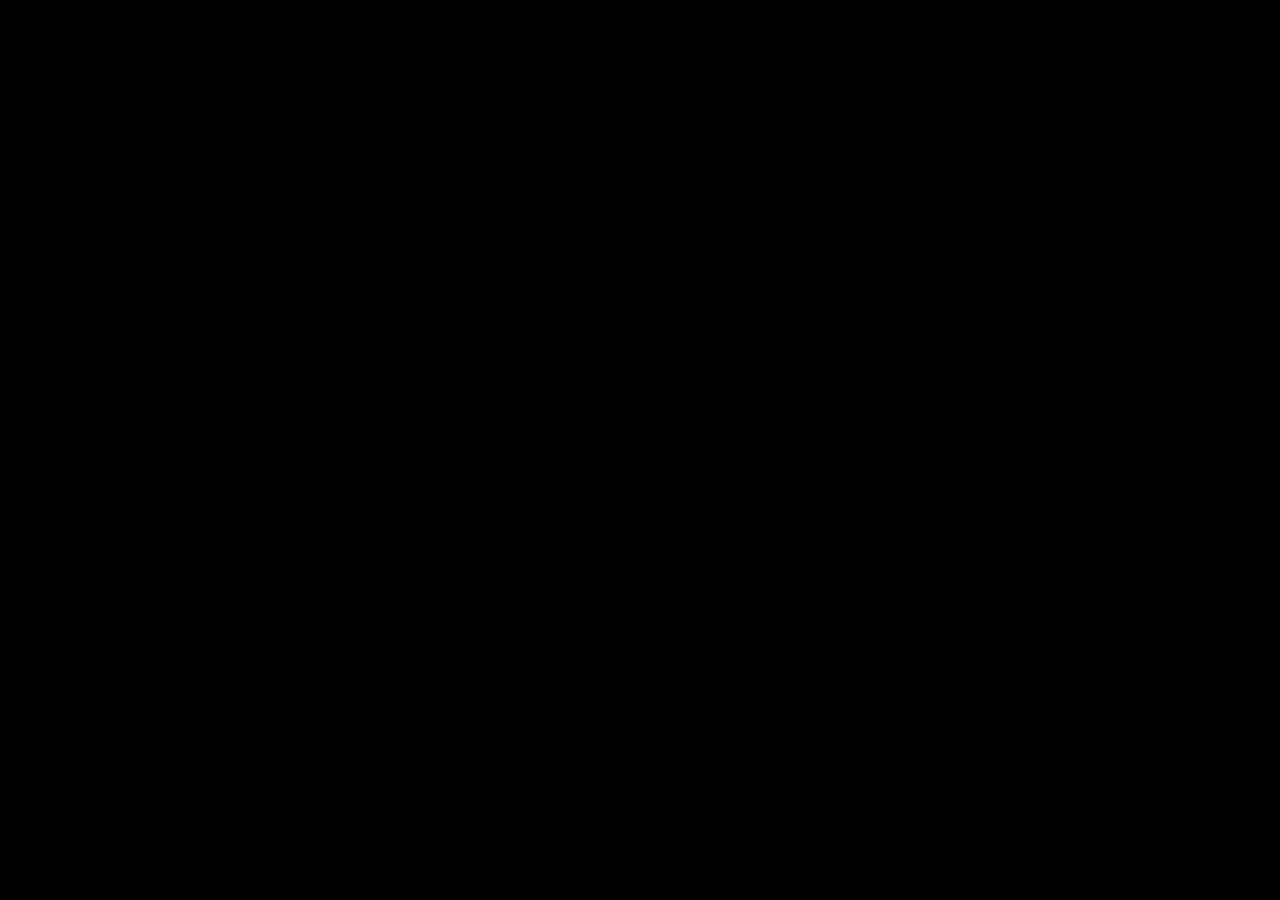
==== movies.html @ e5e69dca "fixade till Fiaxde så att min pumpa länkar till nästa html sida" ====
<!DOCTYPE html>
<html lang="en">
<head>

    <link rel="stylesheet" href="css/style.css">
    <meta charset="UTF-8">
    <meta name="viewport" content="width=device-width, initial-scale=1.0">
    <title>Document</title>
</head>
<body>
    
    
</body>
</html>
---- css/style.css ----
body {
    background-color: black;
    margin: 0px;
    height: 100vh;
    overflow: hidden;
    
}


#parent {
    display: grid;
    height: 100%;
    grid-template-columns: 33% 34% 33%;
    grid-template-rows: 20vh 1fr 1fr 10vh;
    grid-template-areas:
        "hd hd hd"
        "as mn nv"
        "as mn se"
        "ft ft ft";
}

#pumpi {
    width: 400px;
}

#connect {
height: 400px;
width: 400px;

}

#skel {
    width: 300px;
}

#sweeper {
    display: flex;
    background-color: black;
    height: 50px;
    width: 150px;
    justify-content: center;
    align-items: center;
    border-radius: 15px;
}

a#knapp {
    margin: 5px;
    color: white;
    font-size: 30px;
    text-decoration: none;
}

a{
    margin: 0;
}


h1 {
    font-size: 200px;
}

h2 {
    display: flex;
    
    font-size: 50px;
    margin: 10px;
    
}

h3 {
    font-size: 40px;
    margin: 0px;
}


#lyrics {

    width: 300px;
    margin: 10px;

}


li {
    font-size: 30px;
    margin: 15px
}

header {
    display: flex;
    grid-area: hd;
    background-color: orangered;
    margin: 10px;
    justify-content: center;
    align-items: center;

}

aside {
    display: flex;
    grid-area: as;
    background-color: orangered;
    margin: 10px;
    font-size: 20px;
    align-items: stretch;
 
}

main {

    display: flex;
    grid-area: mn;
    background-color: orangered;
    margin: 10px;
    align-items: center;
    flex-direction: column;
    justify-content: space-evenly;
}

nav {

    display: flex;
    grid-area: nv;
    background-color: orangered;
    margin: 10px;
    flex-direction: column;
    justify-content: space-between;
    
}

section {
    grid-area: se;
    background-color: orangered;
    margin: 10px;
}

footer {
    grid-area: ft;
    background-color: orangered;
    margin: 10px;
    background-image: url("..img/yard.jpg");
}
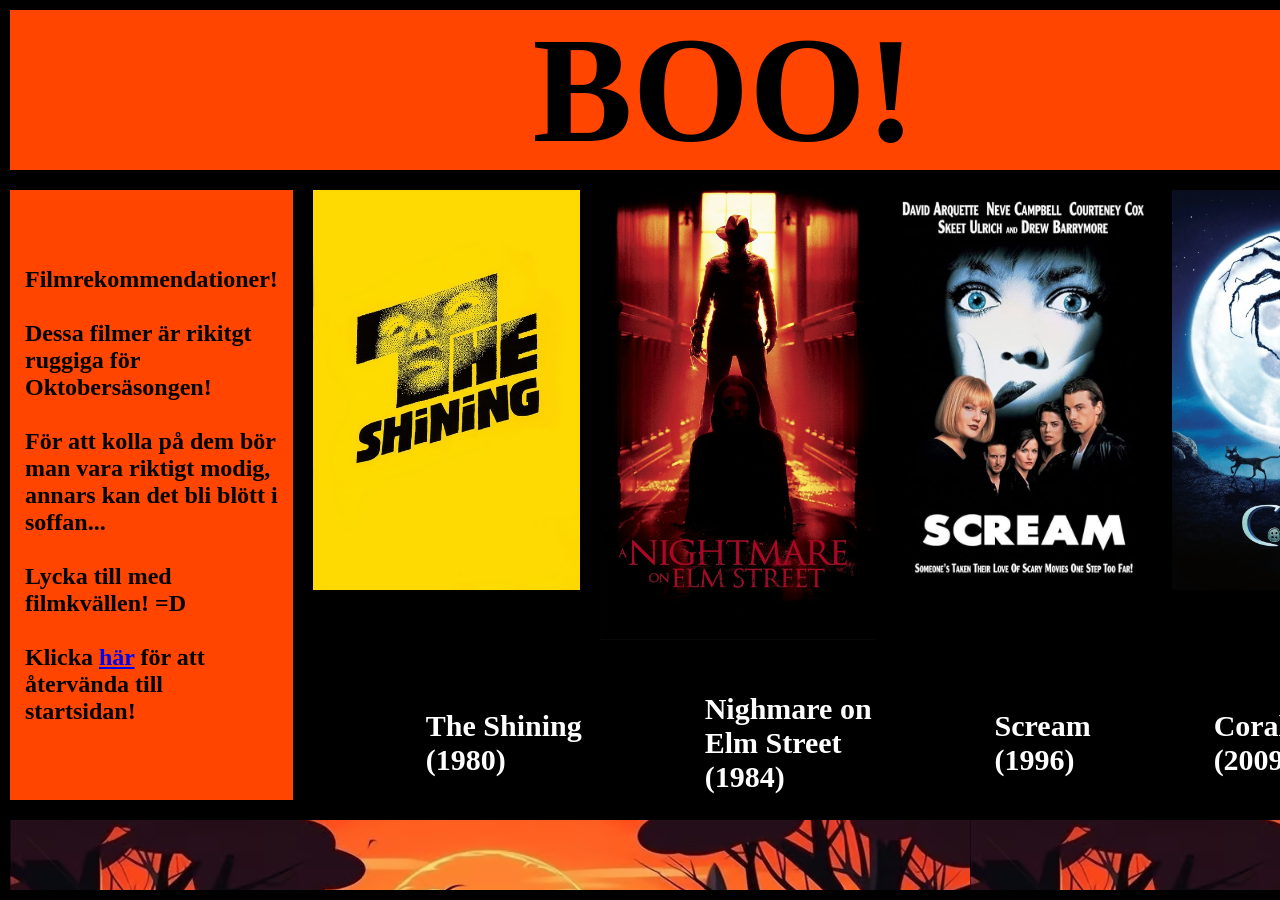
==== commit 91b08671: "Gjort filmrekommendations-sidan" ====
--- a/movies.html
+++ b/movies.html
@@ -2,13 +2,46 @@
 <html lang="en">
 <head>
 
-    <link rel="stylesheet" href="css/style.css">
+    <link rel="stylesheet" href="css/style2.css">
     <meta charset="UTF-8">
     <meta name="viewport" content="width=device-width, initial-scale=1.0">
     <title>Document</title>
 </head>
 <body>
-    
-    
+    <header>
+        <h1>BOO!</h1>
+    </header>
+    <nav>
+
+        <h2> 
+            Filmrekommendationer! 
+            <br> <br>
+            Dessa filmer är rikitgt ruggiga för Oktobersäsongen!
+            <br> <br>
+            För att kolla på dem bör man vara riktigt modig, annars kan det bli blött i soffan...
+            <br> <br>
+            Lycka till med filmkvällen! =D
+            <br> <br>
+            Klicka <a href="index.html">här</a> för att återvända till startsidan!
+
+
+
+
+        </h2>
+
+    </nav>
+    <main>
+        <img src="img/shine.jpg" alt="">
+        <img src="img/elm.JPG" alt="" id="elms">
+        <img src="img/scream.jpg" alt="">
+        <img src="img/cora.jpg" alt="">
+    </main>
+    <section> 
+        <h3>The Shining <br>(1980)</h3> 
+        <h3>Nighmare on <br>Elm Street <br>(1984)</h3>
+        <h3>Scream <br>(1996)</h3>
+        <h3>Coraline <br>(2009)</h3>
+    </section>
+    <footer  style="background-image: url(img/yard.jpg);"></footer>
 </body>
 </html>
--- a/css/style2.css
+++ b/css/style2.css
@@ -0,0 +1,75 @@
+body{ 
+    background-color: black;
+    margin: 0px;
+    height: 100vh;
+    overflow: hidden;
+
+    display: grid;
+    grid-template-columns: 1fr 3fr;
+    grid-template-rows: 20vh 1fr 15vh 10vh;
+    grid-template-areas: 
+    "hd hd"
+    "nv mn"
+    "nv se"
+    "ft ft"
+    ;
+} 
+
+header {
+    display: flex;
+    grid-area: hd;
+    background-color: orangered;
+    margin: 10px;
+    justify-content: center;
+    align-items: center;
+}
+
+nav {
+    grid-area: nv;
+    margin: 10px;
+    background-color: orangered;
+    display: flex;
+    align-items: center;
+}
+
+main {
+    grid-area: mn;
+    display: flex;
+    justify-content: space-evenly;
+}
+
+footer {
+    grid-area: ft;
+    background-color: orangered;
+    margin: 10px;
+    background-image: url("..img/yard.jpg");
+}
+
+section {
+    display: flex;
+    grid-area: se;
+    justify-content: space-evenly;
+    align-items: center;
+}
+
+h1 {
+    font-size: 150px;
+}
+
+h2 {
+    margin: 15px;
+}
+
+h3 {
+    color: white;
+    font-size: 30px;
+}
+
+img {
+    height: 400px;
+    margin: 10px;
+}
+
+#elms {
+    height: 450px;
+}
